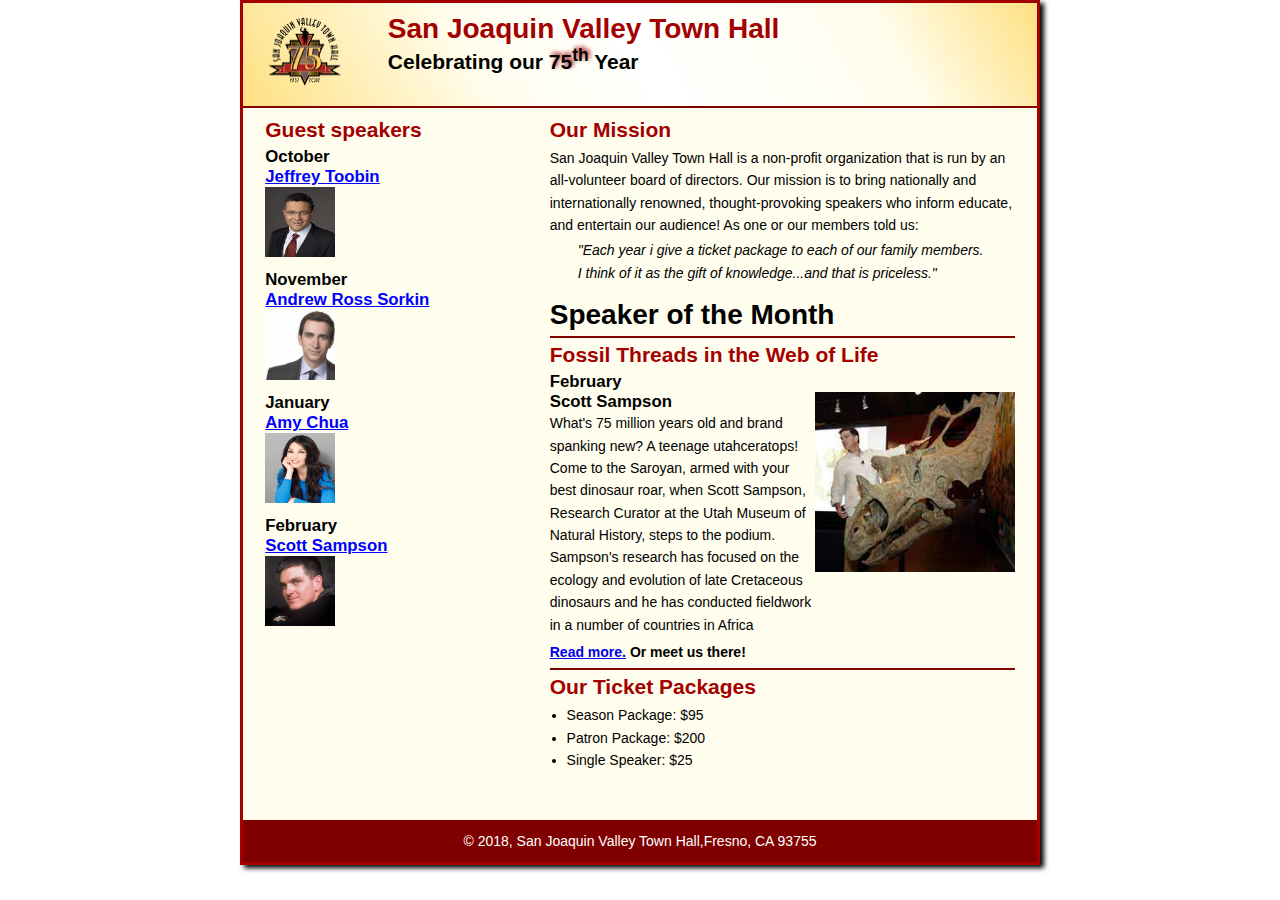
==== homeworld/Exercire6_1/index.html @ ce86f9f5 "iviet" ====
<!DOCTYPE html>
<html lang="en">
<head>
    <meta charset="UTF-8">
    <meta http-equiv="X-UA-Compatible" content="IE=edge">
    <meta name="viewport" content="width=device-width, initial-scale=1.0">
    <title>San Joaquin Valley Town Hall</title>
    <link rel="stylesheet" href="./assets/css/style.css">
    <link rel="icon" type="image/x-icon" href="./assets/img/logoSanJoaquinValleyTownHall.png">
</head>
<body>
    <!----------------------------------------- HEADER ------------------------------------------->
    <header>
        <img id="logo" src="./assets/img/town_hall_logo.gif" alt="logo" />
        <div class="header-name">
            <h1 >San Joaquin Valley Town Hall</h1>
            <h2 >Celebrating our <span>75<sup>th</sup></span> Year</h2>
        </div>
    </header>
    <!-----------------------------------------CLASS:CONTAINER ------------------------------------------->
    <div class="container">
        <!----------------------------------------- MAIN ------------------------------------------->
        <main>
            <!----------------------------------------- ASIDE ------------------------------------------->
            <div class="aside">
                <!----------------------------------------- CLASS:CONTENT-1------------------------------------------->
                <div class="content-1">
                    <h2>Our Mission</h2>
                    <p>San Joaquin Valley Town Hall is a non-profit organization that is run by an all-volunteer board of directors. Our mission is to bring nationally and internationally renowned, thought-provoking speakers who inform educate, and entertain our audience! As one or our members told us:</p>
                    <blockquote>"Each year i give a ticket package to each of our family members. I think of it as the gift of knowledge...and that is priceless."</blockquote>    
                </div>
                <!----------------------------------------- CLASS:CONTENT-2 ------------------------------------------->
                <div class="content-2">
                    <h1>Speaker of the Month</h1>
                    <h2>Fossil Threads in the Web of Life</h2>
                    <h3>February</h3>
                    <!----------------------------------------- CLASS:CONTENT-NAV ------------------------------------------->
                    <div class="content-nav">
                        <div class="content-nav1">
                            <h3>Scott Sampson</h3>
                            <p>What's 75 million years old and  brand spanking new? A teenage utahceratops! Come to the Saroyan, armed with your best dinosaur roar, when Scott Sampson, Research Curator at the Utah Museum of Natural History, steps to the podium. Sampson's research has focused on the ecology and evolution of late Cretaceous dinosaurs and he has conducted fieldwork in a number of countries in Africa</p>
                        </div>
                        <div class="content-img">
                            <img src="./assets/img/bg.jfif" alt="">
                        </div>    
                    </div>
                    <p><a href="#">Read more.</a> Or meet us there!</p>
                </div>
                <!----------------------------------------- CLASS:CONTENT-3 ------------------------------------------->
                <div class="content-3">
                    <h2>Our Ticket Packages</h2>
                    <nav>
                        <ul>
                            <li>Season Package: $95</li>
                            <li>Patron Package: $200</li>
                            <li>Single Speaker: $25</li>
                        </ul>
                    </nav>
                </div>
            </div>
            
            <!-- <div></div> -->
        </main>
        <section>
            <h2>Guest speakers</h2>
            <div class="s-people">
                <div class="s1">
                    <div>
                        <h3>October</h3>
                        <a href="#">Jeffrey Toobin</a>
                    </div>   
                    <img src="./assets/img/JeffreyToobin.jpg" alt="Jeffrey Toobin">
                </div>
                <div class="s1">
                    <div>
                        <h3>November</h3>
                        <a href="#">Andrew Ross Sorkin</a>
                    </div>
                    <img src="./assets/img/AndrewRossSorkin.jpg" alt="Andrew Ross Sorkin">
                </div>
                <div class="s1">
                    <div>
                        <h3>January</h3>
                        <a href="#">Amy Chua</a>
                    </div>                  
                    <img src="./assets/img/AmyChua.png" alt="Amy Chua">
                </div>
                <div class="s1">
                    <div>
                        <h3>February</h3>
                        <a href="#">Scott Sampson</a>
                    </div>                   
                    <img src="./assets/img/ScottSampson.jpeg" alt="Scott Sampson">
                </div>
            </div>
        </section>
    </div>
    <footer>
        <p>&copy; 2018, San Joaquin Valley Town Hall,Fresno, CA 93755</p>
    </footer>
</body>
</html>
---- homeworld/Exercire6_1/assets/css/style.css ----
*{
    margin: 0px;
    padding: 0px;
    box-sizing: border-box;
}
body{
    width: 800px;
    border: 3px solid #a30000;
    margin: 0px auto;
    /* padding:10px 15px; */
    font-family:Arial, Helvetica, sans-serif;
    font-size: 14px;
    box-shadow: 4px 3px 5px 0px;
}

p{
    line-height:1.6;
}
/*----------------------------------------- HEADER -------------------------------------------*/
header{
    display: flex;
    height:105px;
    width:100%;
    background-image: -webkit-linear-gradient( 30deg, #ffe082 0%, #fffded 30%, white 50%, #fffded 80%, #ffe082 100%);
    border-bottom:2px solid #800000;
}
header #logo{
    width:80px;
    margin:10px 25px 5px;
    height:90px;
    /* line-height: 90px; */
}
header .header-name{
    width:700px;
    margin:10px 20px 5px;
}
.header-name h1{
    color:#a30000;
}
.header-name h2 span{
    text-shadow: 2px -2px 4px #a30000;
}
/*----------------------------------------- CONTAINER -------------------------------------------*/
.container{
    display: flex;
    flex-direction: row-reverse;
    justify-content: space-around;
    background-color:#fffded;
    padding:10px 5px 48px;
}
/*----------------------------------------- .CONTAINER MAIN  -------------------------------------------*/

main{
    padding: 0 10px;
    width: 485px;
}
.content-1 h2,
.content-2 h2,
.content-3 h2{
    color: #a30000;
}
.content-1 h2{
    margin-bottom: 5px;
}
.content-2{
    margin-top:15px;
}
.content-2 h1{
    border-bottom:2px solid #800000;
    padding-bottom:5px;
}
.aside blockquote{
    padding: 0.2em 2em 0;
    line-height:1.6;
    font-style: italic;
}
.content-2 h2{
    margin-top: 5px ;
    font-size: 1.5em;
}
.content-2>h3{
    margin-top: 5px ;
    font-size:1.2em;
}
.content-2 .content-nav1 h3{
    font-size:1.2em;
}
.content-nav{
    display: flex;
    justify-content: center;
}
.content-nav img{
    width:200px;
}
.content-2 > p{
    font-weight:bold;
    padding:5px 0px;
}
.content-3{
    border-top: 2px solid #800000;
}
.content-3 h2{
    font-size:1.5em;
    margin:5px 0px;
}
.content-3 nav{
    margin-left:1.2em ;
    line-height:1.6;
}
/*----------------------------------------- .CONTAINER SECTION -------------------------------------------*/
section{
    width: 270px;
    padding-left: 10px;
}
section h2{
    font-size:1.5em;
    color: #a30000;
    margin-bottom: 5px;
}

.s-people .s1 h3,
.s-people .s1 a{ 
    font-size:1.2em;
}
.s-people .s1 a{
    font-weight: bold;
    color:blue;
}
.s-people .s1 img{
    width: 70px;
    height:70px;
    margin:0px 0px 10px;
}
/*----------------------------------------- FOOTER-------------------------------------------*/
footer p{
    padding:10px;
    text-align:center;
    background-color: #800000;
    color:white;
}
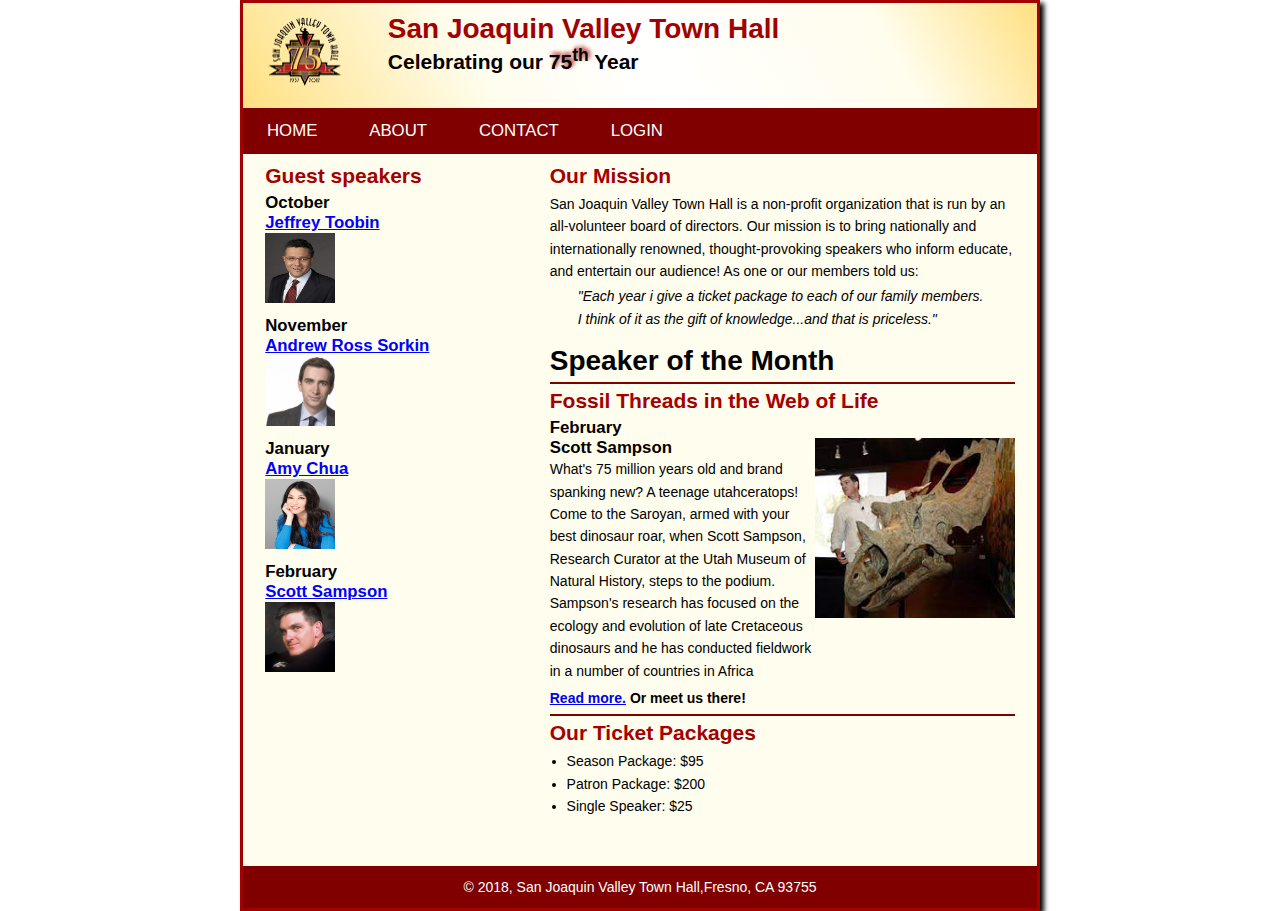
==== commit aed702a6: "bt" ====
--- a/homeworld/Exercire6_1/index.html
+++ b/homeworld/Exercire6_1/index.html
@@ -6,6 +6,8 @@
     <meta name="viewport" content="width=device-width, initial-scale=1.0">
     <title>San Joaquin Valley Town Hall</title>
     <link rel="stylesheet" href="./assets/css/style.css">
+    <link rel="stylesheet" href="./assets/css/responsive.css">
+    <link rel="stylesheet" href="https://cdnjs.cloudflare.com/ajax/libs/font-awesome/6.0.0-beta3/css/all.min.css" integrity="sha512-Fo3rlrZj/k7ujTnHg4CGR2D7kSs0v4LLanw2qksYuRlEzO+tcaEPQogQ0KaoGN26/zrn20ImR1DfuLWnOo7aBA==" crossorigin="anonymous" referrerpolicy="no-referrer" />
     <link rel="icon" type="image/x-icon" href="./assets/img/logoSanJoaquinValleyTownHall.png">
 </head>
 <body>
@@ -17,6 +19,17 @@
             <h2 >Celebrating our <span>75<sup>th</sup></span> Year</h2>
         </div>
     </header>
+    <div class=" menu">
+            <ul  class="col-3 col-s-3 nav">
+                <li><a href="#">Home</a></li>
+                <li><a href="#">About</a></li>
+                <li><a href="#">contact</a></li>
+                <li><a href="#">login</a></li>
+            </ul>
+            <div class="mobile-menu-btn">
+                <i class="menu-icon fas fa-bars"></i>
+            </div>
+    </div>
     <!-----------------------------------------CLASS:CONTAINER ------------------------------------------->
     <div class="container">
         <!----------------------------------------- MAIN ------------------------------------------->
--- a/homeworld/Exercire6_1/assets/css/style.css
+++ b/homeworld/Exercire6_1/assets/css/style.css
@@ -5,6 +5,7 @@
 }
 body{
     width: 800px;
+    max-width: 100%;
     border: 3px solid #a30000;
     margin: 0px auto;
     /* padding:10px 15px; */
@@ -22,7 +23,7 @@
     height:105px;
     width:100%;
     background-image: -webkit-linear-gradient( 30deg, #ffe082 0%, #fffded 30%, white 50%, #fffded 80%, #ffe082 100%);
-    border-bottom:2px solid #800000;
+    /* border-bottom:2px solid #800000; */
 }
 header #logo{
     width:80px;
@@ -39,6 +40,46 @@
 }
 .header-name h2 span{
     text-shadow: 2px -2px 4px #a30000;
+}
+
+.menu{
+    width:100%;
+    background-color:#800000;
+    height:46px;
+    /* overflow: hidden; */
+}
+.menu .nav{
+    list-style-type: none;
+    display:inline-block;
+}
+.menu .nav li{
+    display: inline-block;
+}
+.menu .nav li:hover a{
+    background-color:#ccc;
+    color:black;
+}
+.menu .nav a{
+    text-decoration: none;
+    display: block;
+    line-height: 46px;
+    font-size:1.2em;
+    padding: 0px 24px;
+    text-transform: uppercase;
+    color:white;
+}
+.menu .mobile-menu-btn {
+    float:right;
+    padding:0 21px;
+}
+.menu .mobile-menu-btn:hover{
+    cursor: pointer;
+    background-color:#ccc;
+}
+.menu .mobile-menu-btn .menu-icon{
+    color:white;
+    font-size:20px;
+    line-height:46px;
 }
 /*----------------------------------------- CONTAINER -------------------------------------------*/
 .container{
--- a/homeworld/Exercire6_1/assets/css/responsive.css
+++ b/homeworld/Exercire6_1/assets/css/responsive.css
@@ -0,0 +1,18 @@
+/* Mobile */
+@media (max-width: 480px){
+    ul{
+        width: 100%;
+        height: 100vh;
+        background-color: #2c3e50;
+        color: aqua;
+        position:fixed;
+       
+        left: 0;
+    }
+    .menu .nav li{
+        display: block;
+    }
+    .menu .nav li:hover a{
+       color:#0082e6; 
+    }
+}